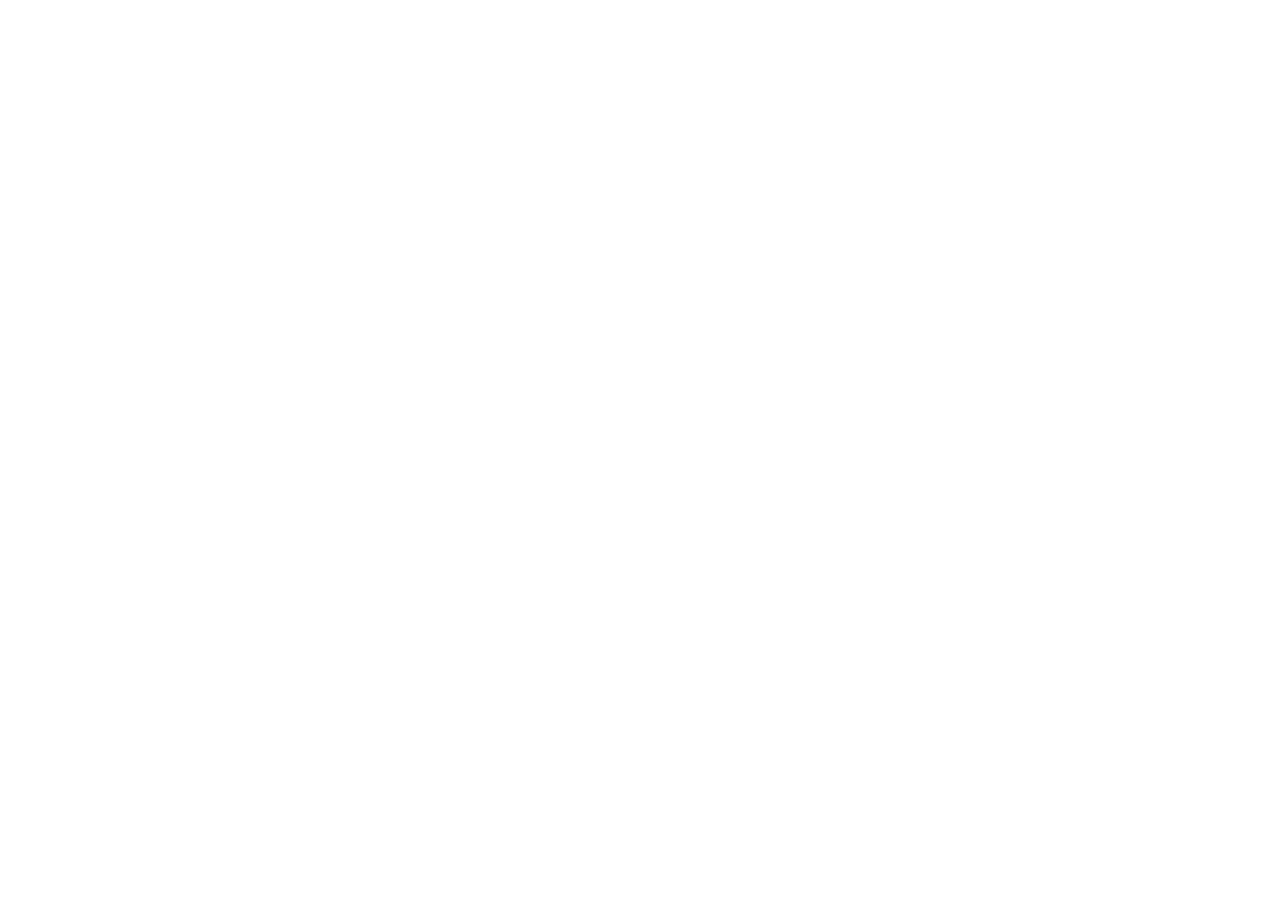
==== index.html @ 94715a59 "Add a test branch for handling loading phonegap better" ====
<!DOCTYPE html>
<html>
    <head>
        <meta http-equiv="Content-Type" content="text/html; charset=UTF-8" />
        <meta name="format-detection" content="telephone=no" />
        <meta name="viewport" content="user-scalable=no, initial-scale=1, maximum-scale=1, minimum-scale=1, width=device-width, height=device-height, target-densitydpi=device-dpi" />
        <title>DCU Timetables</title>
    </head>
    <body>
        <script type="text/javascript" src="phonegap.js"></script>
        <script type="text/javascript">
           document.addEventListener("deviceready", loadApp, true);
           function loadApp() {
             navigator.splashscreen.hide();
             window.location.href = 'app.html'; 
           }
        </script>
    </body>
</html>
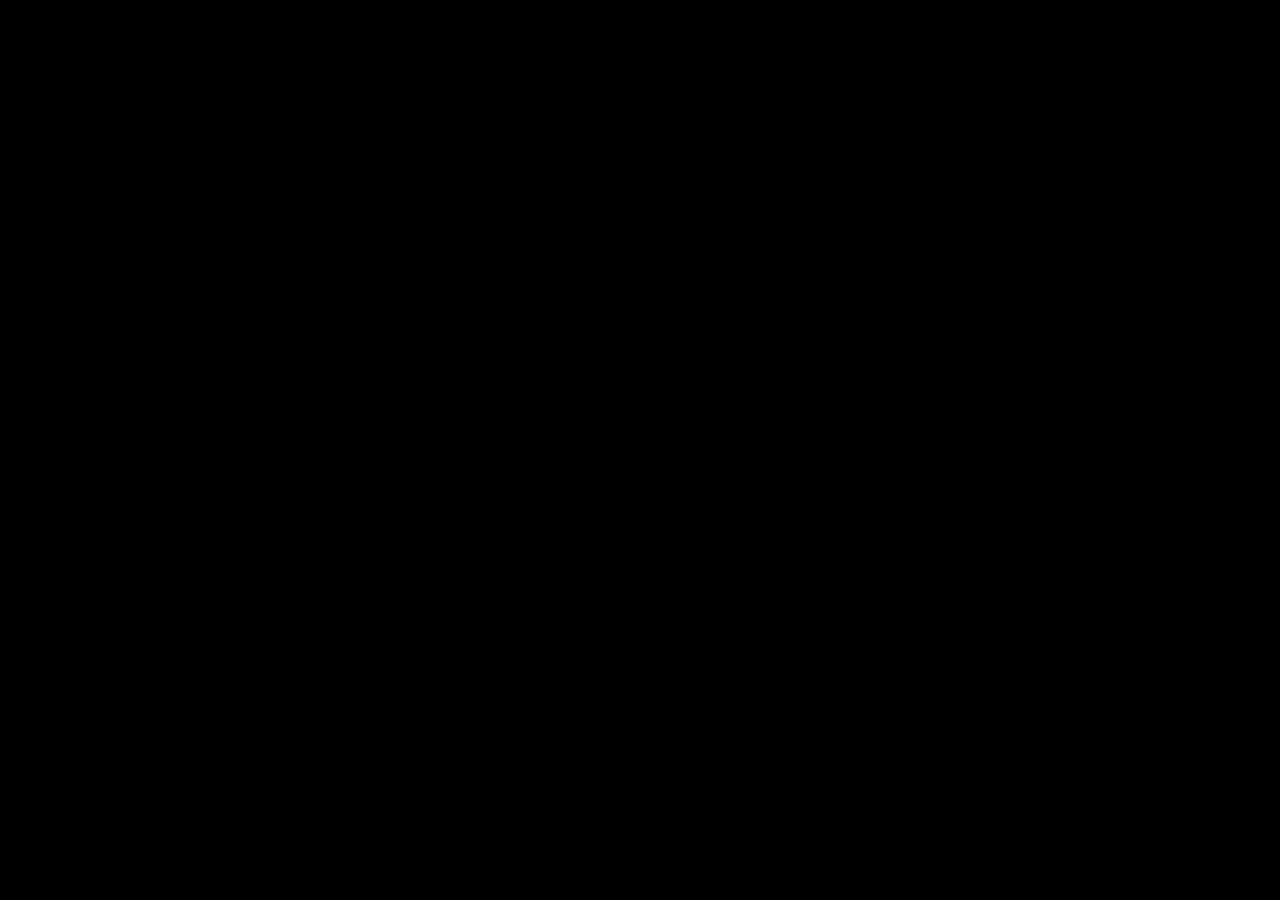
==== commit 6e9d90b5: "Adjust viewport" ====
--- a/index.html
+++ b/index.html
@@ -1,12 +1,12 @@
 <!DOCTYPE html>
 <html>
     <head>
-        <meta http-equiv="Content-Type" content="text/html; charset=UTF-8" />
-        <meta name="format-detection" content="telephone=no" />
-        <meta name="viewport" content="user-scalable=no, initial-scale=1, maximum-scale=1, minimum-scale=1, width=device-width, height=device-height, target-densitydpi=device-dpi" />
+        <meta charset="utf-8">
+        <meta name="viewport" content="initial-scale=1.0, maximum-scale=1.0, minimum-scale=1.0, user-scalable=no">
         <title>DCU Timetables</title>
+        <link rel="stylesheet" href="styles/90cee3fb.main.css">
     </head>
-    <body>
+    <body style="background-color:#000">
         <script type="text/javascript" src="phonegap.js"></script>
         <script type="text/javascript">
            document.addEventListener("deviceready", loadApp, true);
--- a/styles/90cee3fb.main.css
+++ b/styles/90cee3fb.main.css
@@ -0,0 +1,21 @@
+* {
+    -webkit-tap-highlight-color: rgba(0,0,0,0); /* make transparent link selection, adjust last value opacity 0 to 1.0 */
+}
+
+body {
+    -webkit-touch-callout: none;                /* prevent callout to copy image, etc when tap to hold */
+    -webkit-text-size-adjust: none;             /* prevent webkit from resizing text to fit */
+    -webkit-user-select: none;                  /* prevent copy paste, to allow, change 'none' to 'text' */
+    height:100%;
+    margin:0px;
+    padding:0px;
+    width:100%;
+    font: 1em/1.4 Helvetica Neue,Helvetica,Arial,sans-serif;
+    font-size: 1em;
+    word-wrap: break-word;
+    -webkit-text-size-adjust: none;
+    -ms-text-size-adjust: none;
+    background-color:#eee;
+}
+
+a{color:#08c;text-decoration:none}a:hover{color:#005580;text-decoration:none}a:focus{outline:thin dotted #333;outline:5px auto -webkit-focus-ring-color;outline-offset:-2px}a:hover,a:active{outline:0}.chromeframe{margin:.2em 0;background:#ccc;color:#000;padding:.2em 0}.page-head{position:absolute;top:0;left:0;z-index:2;width:100%;height:45px;line-height:45px;-webkit-box-shadow:0 0 8px rgba(0,0,0,.37);-moz-box-shadow:0 0 8px rgba(0,0,0,.37);box-shadow:0 0 8px rgba(0,0,0,.37);border-bottom:1px solid #9bb100;background:#b9cf00;padding:0;text-transform:uppercase}#dayName,#date{text-align:center;font:1em/1.4 Helvetica Neue,Helvetica,Arial,sans-serif;margin:0 .2em}#title{text-align:center;font:1.5em/.2 Helvetica Neue,Helvetica,Arial,sans-serif}nav [class^="button-"],nav [class*=" button-"]{position:absolute;top:0;padding:7px 5px;line-height:1em}nav .button-left{left:0}nav .button-right{right:0}nav button{pointer-events:none;width:24px;height:24px;line-height:25px;padding:0;margin:4px 0;border:0;cursor:pointer}.icon-settings{display:inline-block;width:24px;height:24px;background:url(../img/settings.png) no-repeat;background-size:24px 24px;vertical-align:text-bottom;overflow:hidden;text-indent:-999px}.icon-about{display:inline-block;width:24px;height:24px;background:url(../img/about.png) no-repeat;background-size:24px 24px;vertical-align:text-bottom;overflow:hidden;text-indent:-999px}.icon-home{display:inline-block;width:24px;height:24px;background:url(../img/home.png) no-repeat;background-size:24px 24px;vertical-align:text-bottom;overflow:hidden;text-indent:-999px}#wrapper{position:absolute;z-index:1;top:45px;bottom:0;left:0;width:100%;background:#eee;overflow:auto;-webkit-overflow-scrolling:touch}#scroller{position:relative;float:left;width:100%;padding:0}#scroller ol{list-style:none;padding:0;margin:0;width:100%;padding:0 0 30px;text-align:left}#scroller li{-webkit-border-radius:2px;-moz-border-radius:2px;border-radius:2px;padding:10px;margin:6px 0 0}#noclass{text-align:center;border:3px solid #dadada;margin:0 10px;background:rgba(189,189,189,.19)}.module,.Lecture{background:#58b7e4;border:1px solid rgba(0,0,0,.3)}.Practical{background:#e75446;border:1px solid rgba(0,0,0,.3)}.Tutorial{background:#eeb84d;border:1px solid rgba(0,0,0,.3)}.Seminar{background:#f196d8;border:1px solid rgba(0,0,0,.3)}.duration{display:table-cell;vertical-align:middle;text-align:center;display:table-cell;vertical-align:middle;text-align:center}.info{padding-left:20px;display:table-cell;vertical-align:middle}.modulecode,.location{display:block;font-size:.8em}.moduletitle,.starttime,.endtime{display:block}button,input,select{-webkit-tap-highlight-color:transparent!important}button,input[type="button"],input[type="submit"],input[type="reset"]{padding:4px 12px;-webkit-border-radius:2px;-moz-border-radius:2px;border-radius:2px;font-size:.9em;cursor:pointer;border:1px solid #9bb100;color:#fff;background:#b9cf00}select{background:url(../img/dropdown.png) no-repeat right;padding:0 12px;-webkit-appearance:none;-o-appearance:none;appearance:none;border:0 none;border-bottom:solid 1px #818181;-webkit-border-radius:5px;-moz-border-radius:5px;border-radius:5px;color:inherit;background-color:transparent}.courseprompt{text-align:center;margin:10px auto;display:block}.content{margin-left:10px;margin-right:10px}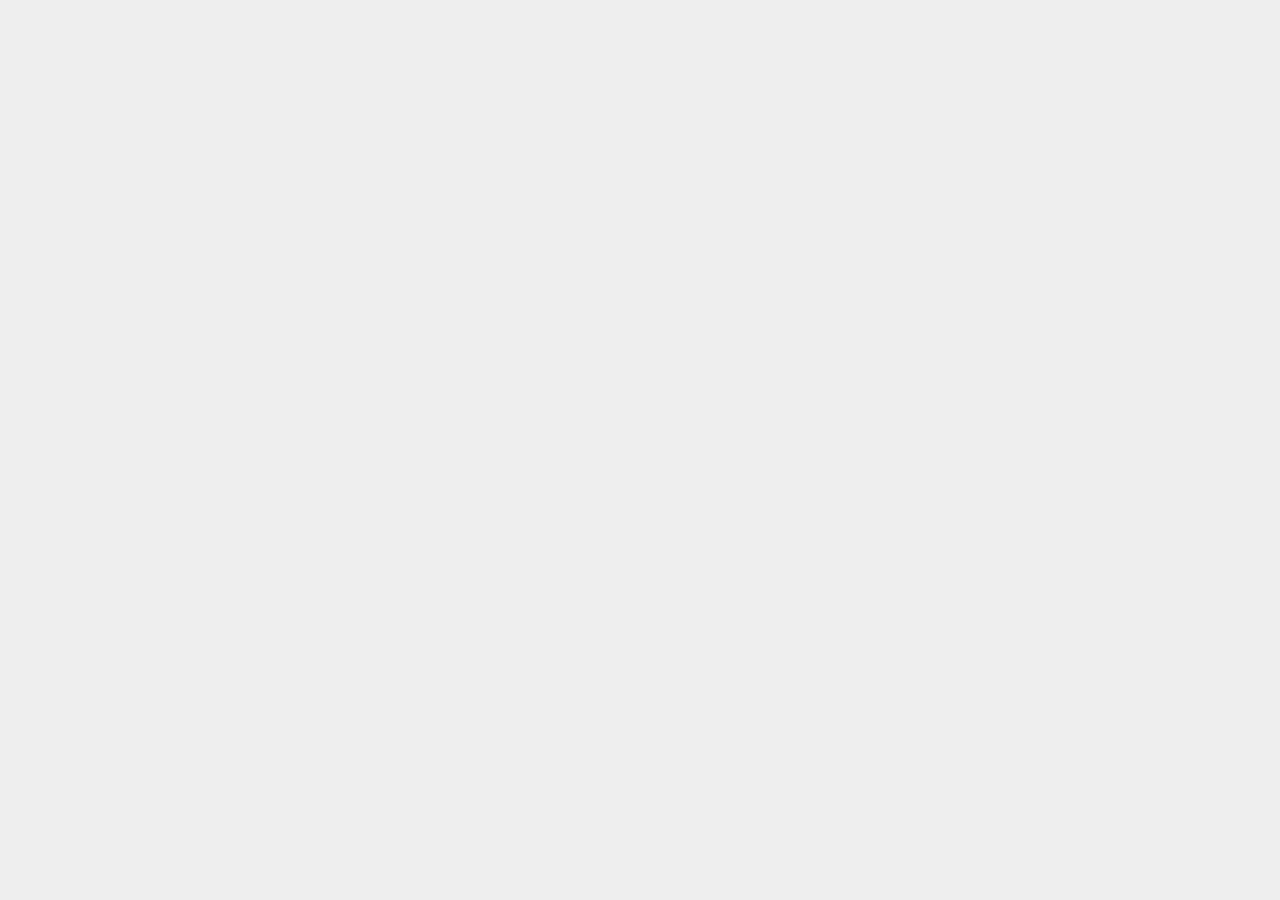
==== commit 25e0f371: "Adjust back key action" ====
--- a/index.html
+++ b/index.html
@@ -6,13 +6,13 @@
         <title>DCU Timetables</title>
         <link rel="stylesheet" href="styles/90cee3fb.main.css">
     </head>
-    <body style="background-color:#000">
+    <body style="background-color:#EEE">
         <script type="text/javascript" src="phonegap.js"></script>
         <script type="text/javascript">
            document.addEventListener("deviceready", loadApp, true);
            function loadApp() {
+             window.location.href = 'app.html'; 
              navigator.splashscreen.hide();
-             window.location.href = 'app.html'; 
            }
         </script>
     </body>
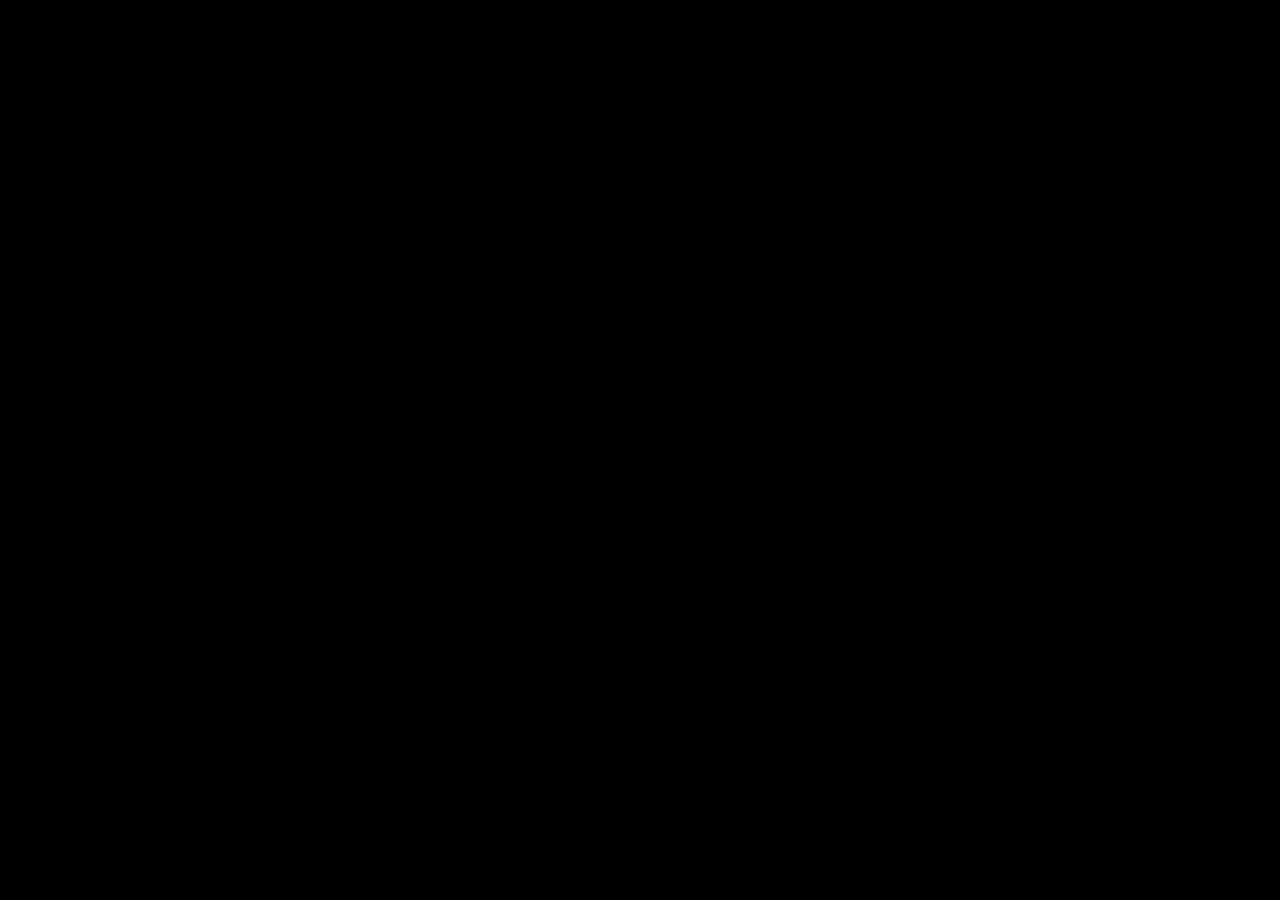
==== commit bce9f563: "Adjust back key action" ====
--- a/index.html
+++ b/index.html
@@ -6,13 +6,12 @@
         <title>DCU Timetables</title>
         <link rel="stylesheet" href="styles/90cee3fb.main.css">
     </head>
-    <body style="background-color:#EEE">
+    <body style="background-color:#000;display:block;height:100%;width:100%;content:'';">
         <script type="text/javascript" src="phonegap.js"></script>
         <script type="text/javascript">
            document.addEventListener("deviceready", loadApp, true);
            function loadApp() {
-             window.location.href = 'app.html'; 
-             navigator.splashscreen.hide();
+             window.location.href = 'app.html';
            }
         </script>
     </body>
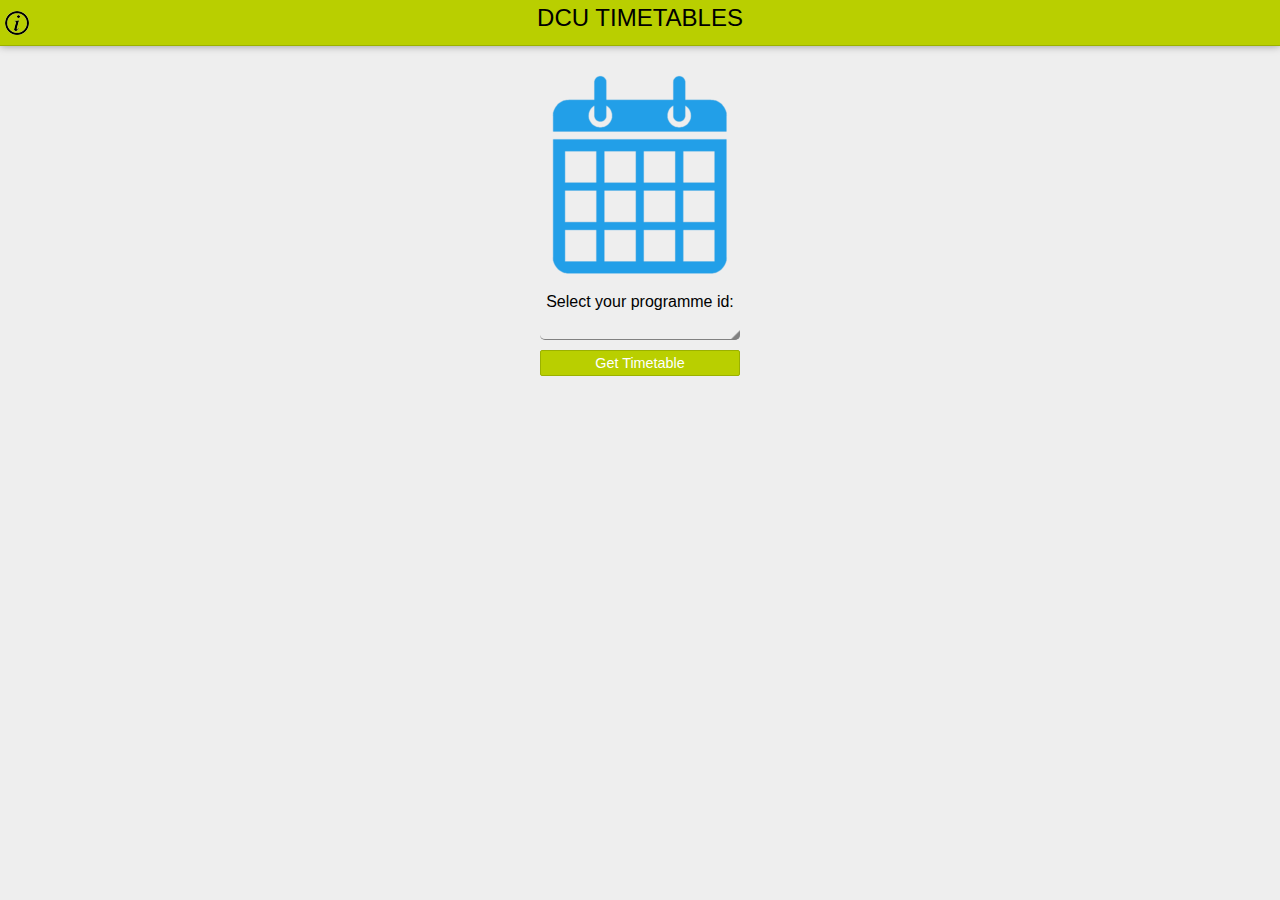
==== commit 7d63af67: "Rebuild" ====
--- a/index.html
+++ b/index.html
@@ -1,18 +1,41 @@
 <!DOCTYPE html>
-<html>
-    <head>
-        <meta charset="utf-8">
-        <meta name="viewport" content="initial-scale=1.0, maximum-scale=1.0, minimum-scale=1.0, user-scalable=no">
-        <title>DCU Timetables</title>
-        <link rel="stylesheet" href="styles/90cee3fb.main.css">
-    </head>
-    <body style="background-color:#000;display:block;height:100%;width:100%;content:'';">
-        <script type="text/javascript" src="phonegap.js"></script>
-        <script type="text/javascript">
-           document.addEventListener("deviceready", loadApp, true);
-           function loadApp() {
-             window.location.href = 'app.html';
-           }
-        </script>
-    </body>
+<html xmlns:ng="http://angularjs.org" lang="en">
+  <head>
+    <meta charset="utf-8">
+    <meta name="viewport" content="initial-scale=1.0, maximum-scale=1.0, minimum-scale=1.0, user-scalable=no">
+      <title>DCU Timetables</title>
+      <link rel="stylesheet" href="styles/90cee3fb.main.css">
+      <script>
+        var _gaq = _gaq || [];
+        _gaq.push(['_setAccount', 'UA-36286955-1']);
+        _gaq.push(['_trackPageview']);
+
+        (function() {
+          var ga = document.createElement('script'); ga.type = 'text/javascript'; ga.async = true;
+          ga.src = ('https:' == document.location.protocol ? 'https://ssl' : 'http://www') + '.google-analytics.com/ga.js';
+          var s = document.getElementsByTagName('script')[0]; s.parentNode.insertBefore(ga, s);
+        })();
+      </script>
+      <script src="phonegap.js"></script>
+      <script>
+        document.addEventListener("deviceready", loadApp, true);
+        loadApp {
+          navigator.splashscreen.hide();
+          alert("test");
+          alert(device.name);
+          navigator.notification.vibrate(2000);
+        }
+      </script>
+  </head>
+  <body id="ng-app" ng-app="dcuTimetablesApp" role="application" aria-live="polite">      
+      <div ng-view>
+      </div>
+      
+      <script src="scripts/vendor/120541a7.angular.min.js"></script>
+      <script src="scripts/vendor/a08feb97.zepto.min.js"></script>
+      <script src="scripts/vendor/b8bcec9c.moment.min.js"></script>
+      <script src="scripts/vendor/8bb65a64.iscroll.min.js"></script>
+      <script src="scripts/vendor/08a45634.fastclick.min.js"></script>
+      <script src="scripts/9aac82eb.scripts.js"></script>
+  </body>
 </html>
